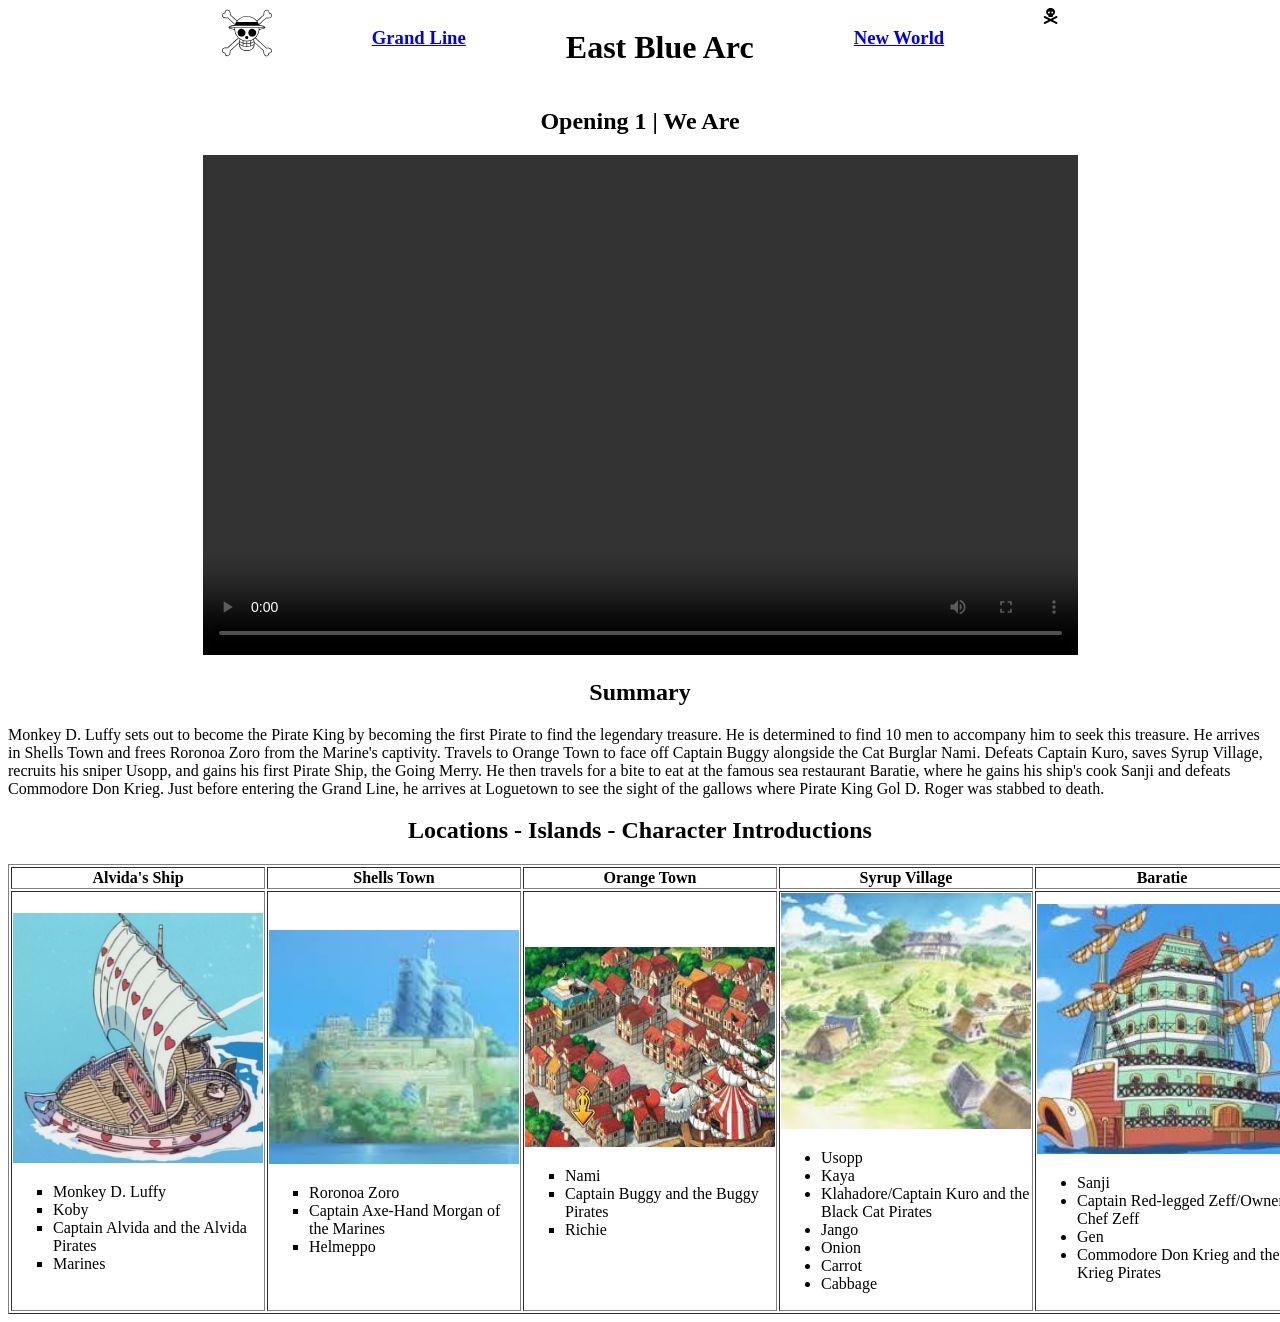
==== index.html @ ade409fc "Frontend Course Assignment 2" ====
<!DOCTYPE html>
<html lang="en">
 <head>
  <meta charset="UTF-8">
  <meta name="viewport" content="width=device-width, initial-scale=1.0">
  <title>One Piece Timeline Simplified | East Blue</title>
  <link rel="stylesheet" 
    href="https://cdnjs.cloudflare.com/ajax/libs/font-awesome/6.3.0/css/all.min.css" target="_blank"
integrity="sha512-SzlrxWUlpfuzQ+pcUCosxcglQRNAq/DZjVsC0lE40xsADsfeQoEypE+enwcOiGjk/bSuGGKHEyjSoQ1zVisanQ=="
crossorigin="anonymous" referrerpolicy="no-referrer" />
 </head>
 <body>    
  <div style="display:flex; gap:100px; justify-content:center">
   <img src="./assets/svgwaves_io_one-piece.svg" width="50px" height="50px">
   <div style="display:flex; gap:100px; justify-content:center">   
    <h3>
     <a href="./page2.html">Grand Line</a>
    </h3>
    <h1>East Blue Arc</h1>
    <h3>
     <a href="./page3.html">New World</a>
    </h3>
   </div>
   <i class="fa-solid fa-skull-crossbones" width="50px" height="50px"></i>
  </div>

  <div align="center">
    <h2>Opening 1 | We Are</h2>
    <video width="875px" height="500px" controls>
        <source src="./assets/opening-1.mp4">
    </video>
  </div>
  <h2 align="center">Summary</h2>
  <p align="justified">Monkey D. Luffy sets out to become the Pirate King by becoming the first Pirate to find the legendary treasure. He is determined to
    find 10 men to accompany him to seek this treasure. He arrives in Shells Town and frees Roronoa Zoro from the Marine's captivity. Travels to Orange Town
    to face off Captain Buggy alongside the Cat Burglar Nami. Defeats Captain Kuro, saves Syrup Village, recruits his sniper Usopp, and gains his first Pirate Ship,
    the Going Merry. He then travels for a bite to eat at the famous sea restaurant Baratie, where he gains his ship's cook Sanji and defeats Commodore Don Krieg. 
    Just before entering the Grand Line, he arrives at Loguetown to see the sight of the gallows where Pirate King Gol D. Roger was stabbed to death.
  </p>
  <div>
   <h2 align="center">Locations - Islands - Character Introductions</h2>
   <table border>
    <thead>
     <th scope="col">Alvida's Ship</th> 
     <th scope="col">Shells Town</th>
     <th scope="col">Orange Town</th>
     <th scope="col">Syrup Village</th>
     <th scope="col">Baratie</th>
     <th scope="col">Arlong Park</th>
     <th scope="col">Loguetown</th>
    </thead>
    <tbody>
     <td>
      <img src="./assets/alvidas-ship.png" width="250px">
      <ul type="square">
       <li>Monkey D. Luffy</li>
       <li>Koby</li>
       <li>Captain Alvida and the Alvida Pirates</li>
       <li>Marines</li>
      </ul>
     </td>
     <td>
      <img src="./assets/shells-town.jpg" width="250px">
      <ul type="square">
        <li>Roronoa Zoro</li>
        <li>Captain Axe-Hand Morgan of the Marines</li>
        <li>Helmeppo</li>
       </ul>
     </td>
     <td>
      <img src="./assets/orange-town.jpg" width="250px" height="200px">
      <ul type="square">
       <li>Nami</li>
       <li>Captain Buggy and the Buggy Pirates</li>
       <li>Richie</li>
      </ul>
     </td>
     <td>
      <img src="./assets/syrup-village.jpg" width="250px">
      <ul>
       <li>Usopp</li>
       <li>Kaya</li>
       <li>Klahadore/Captain Kuro and the Black Cat Pirates</li>
       <li>Jango</li>
       <li>Onion</li>
       <li>Carrot</li>
       <li>Cabbage</li>
      </ul>
     </td>
     <td>
      <img src="./assets/baratie.jpg" width="250px">
      <ul>
       <li>Sanji</li>
       <li>Captain Red-legged Zeff/Owner Chef Zeff</li>
       <li>Gen</li>
       <li>Commodore Don Krieg and the Krieg Pirates</li>
      </ul> 
    </td>
     <td>
      <img src="./assets/arlong-park.jpg" width="300px" height="200px">
      <ul>
       <li>Captain Arlong and the Arlong Pirates</li>
       <li>Bellamere (Diseased)</li>
       <li>Nojiko</li>
       <li>Sheriff Genzo</li>
      </ul>
     </td>
     <td>
      <img src="./assets/loguetown.jpg" width="250px" height="200px">
      <ul>
        <li>Captain Smoker of the Marines</li>
        <li>Lieutenant Tashigi of the Marines</li>
        <li>Monkey D. Dragon</li>
      </ul>
     </td>
    </tbody>
   </table>
  </div>
 </body>
</html>
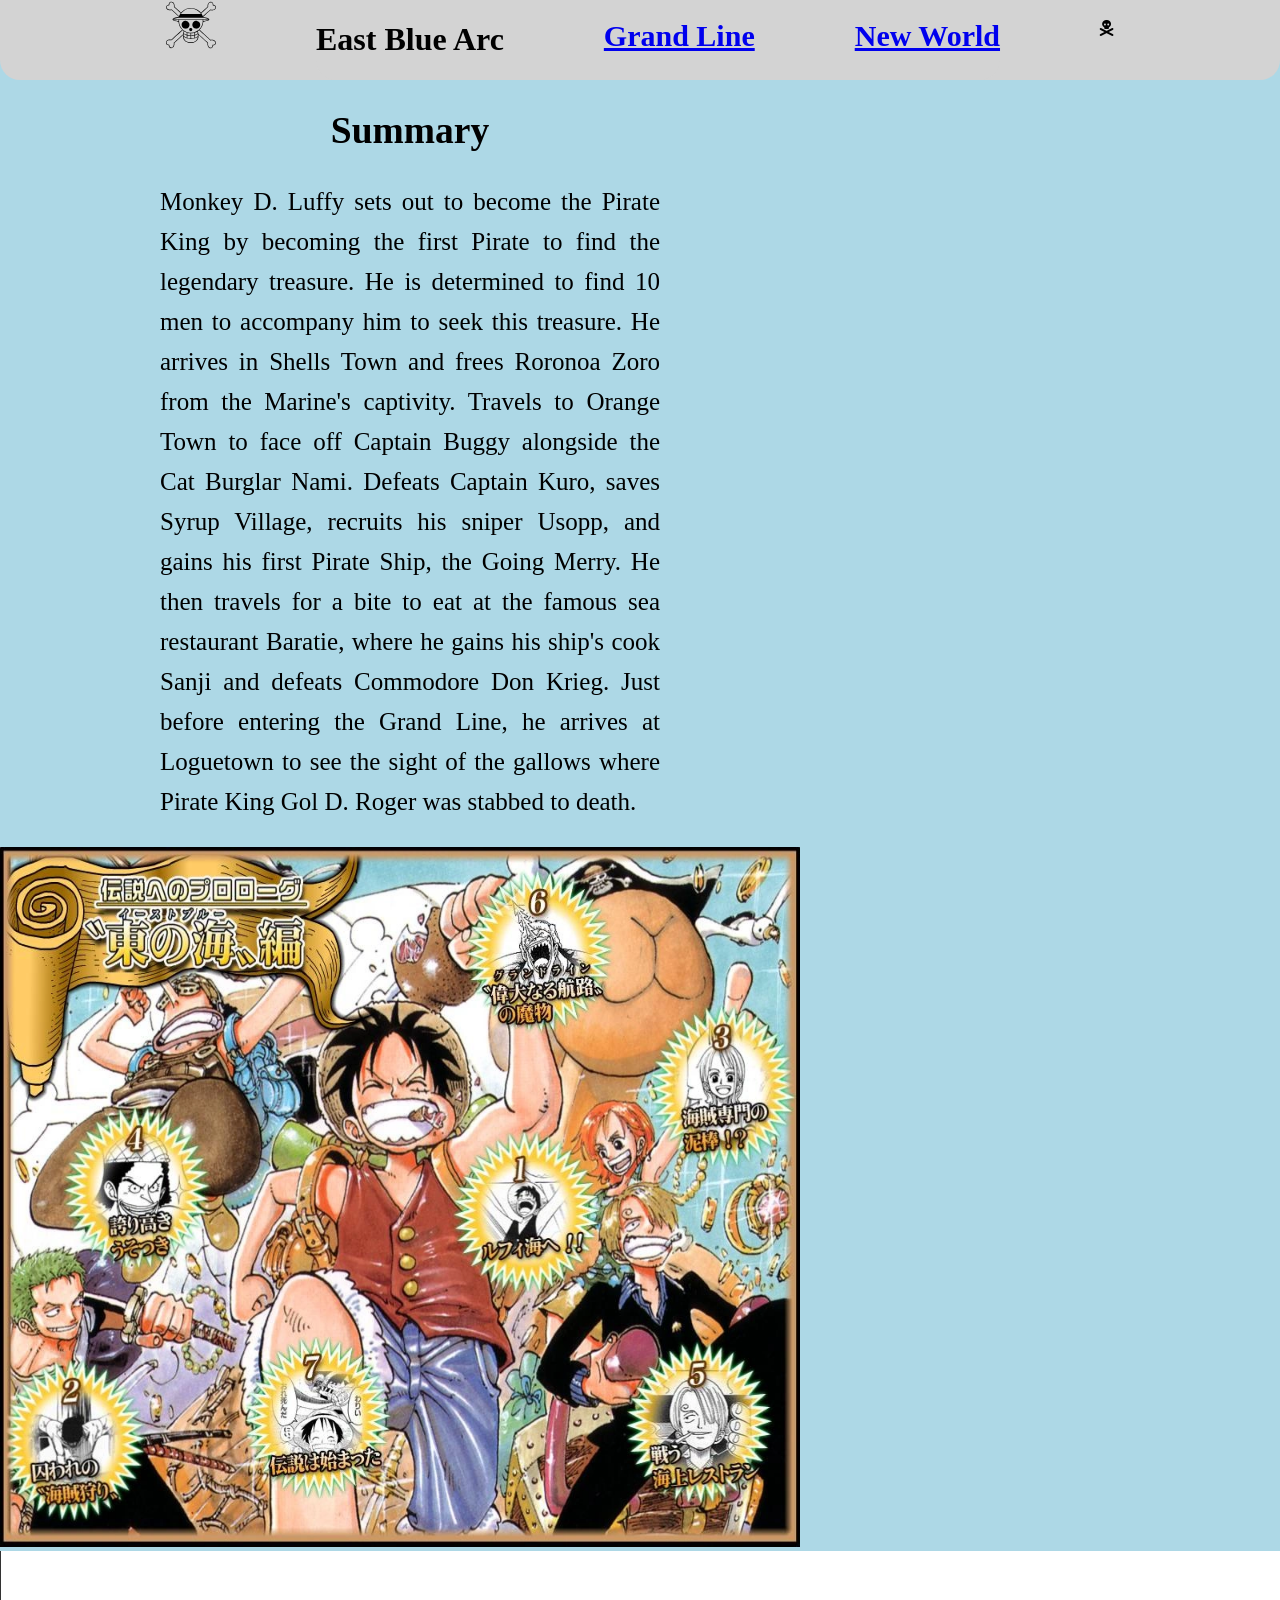
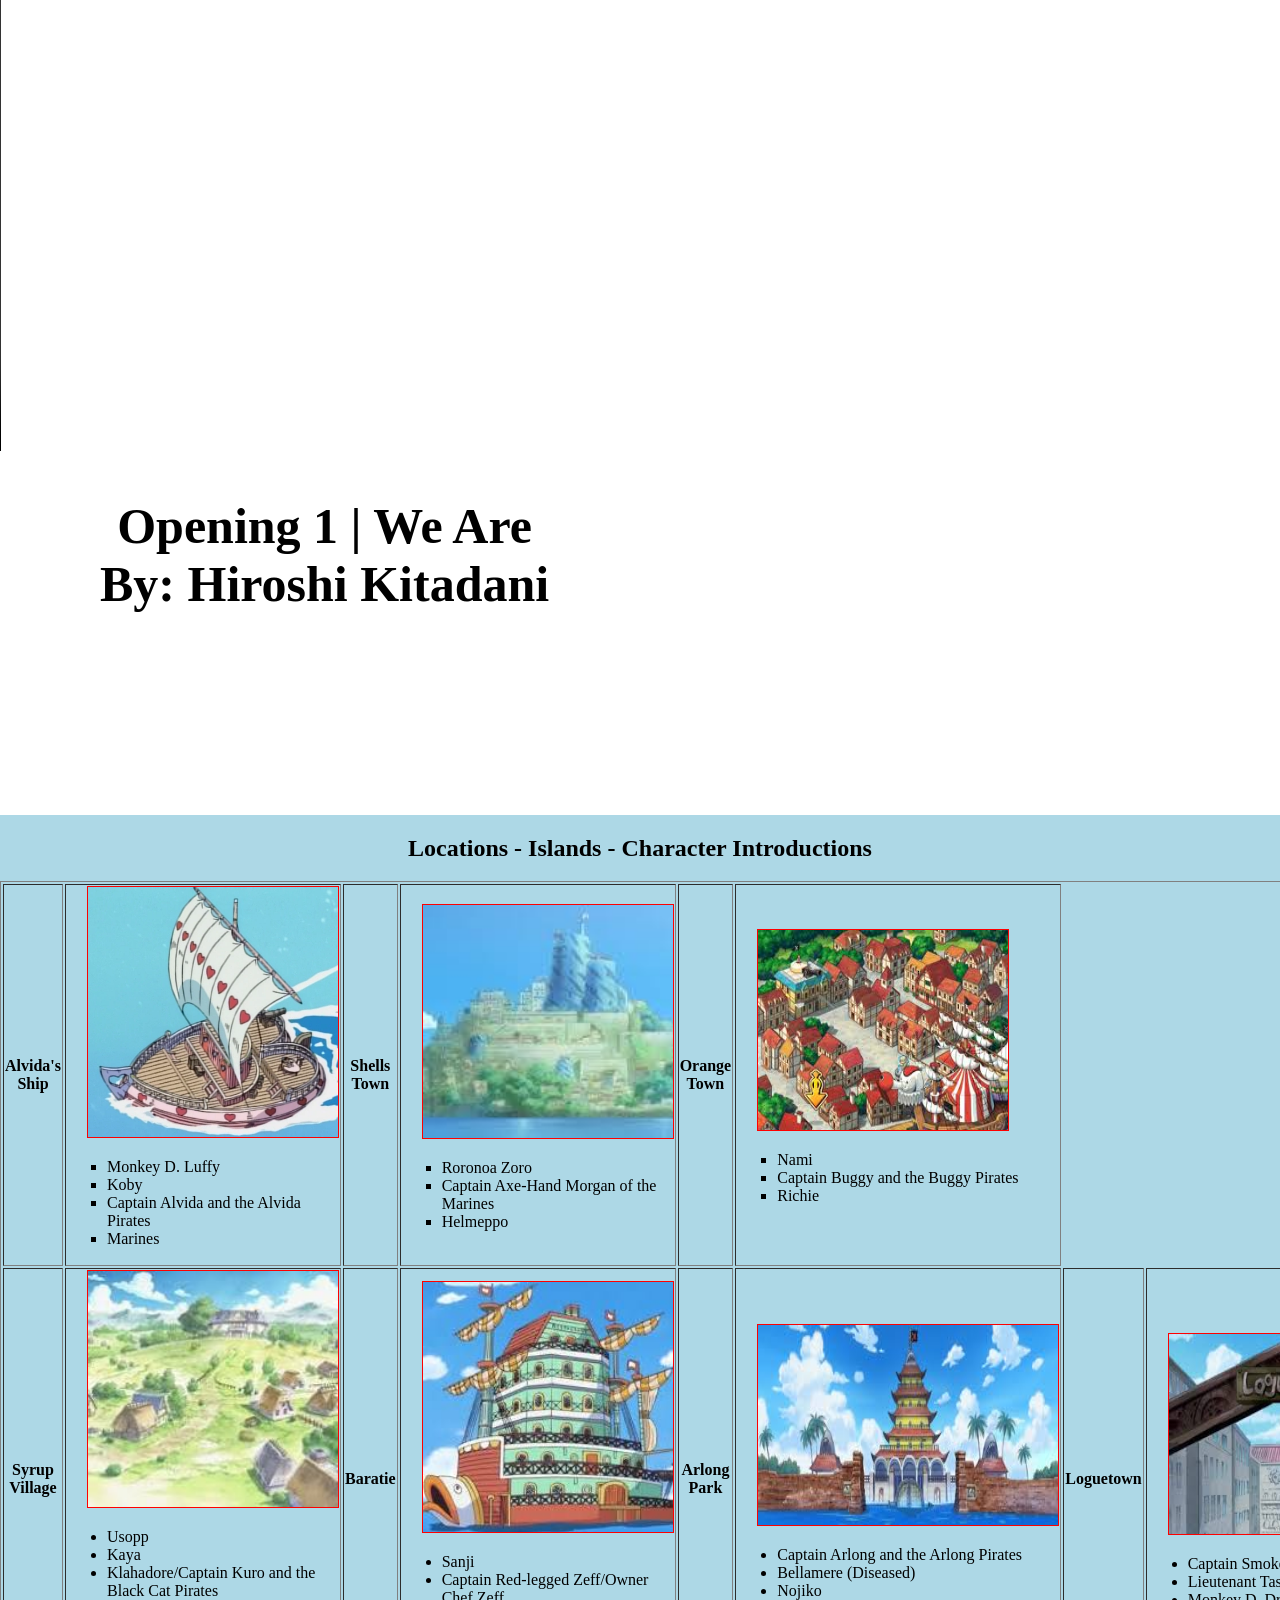
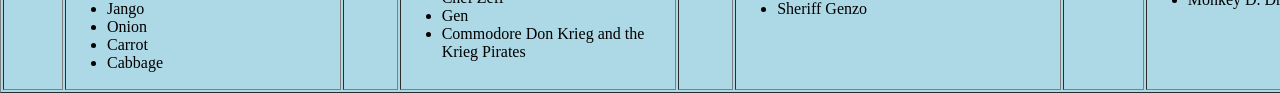
==== commit 0167bcbb: "Styled/Refactored as best and simple as I know" ====
--- a/index.html
+++ b/index.html
@@ -1,120 +1,164 @@
-<!DOCTYPE html>
+<!doctype html>
 <html lang="en">
- <head>
-  <meta charset="UTF-8">
-  <meta name="viewport" content="width=device-width, initial-scale=1.0">
-  <title>One Piece Timeline Simplified | East Blue</title>
-  <link rel="stylesheet" 
-    href="https://cdnjs.cloudflare.com/ajax/libs/font-awesome/6.3.0/css/all.min.css" target="_blank"
-integrity="sha512-SzlrxWUlpfuzQ+pcUCosxcglQRNAq/DZjVsC0lE40xsADsfeQoEypE+enwcOiGjk/bSuGGKHEyjSoQ1zVisanQ=="
-crossorigin="anonymous" referrerpolicy="no-referrer" />
- </head>
- <body>    
-  <div style="display:flex; gap:100px; justify-content:center">
-   <img src="./assets/svgwaves_io_one-piece.svg" width="50px" height="50px">
-   <div style="display:flex; gap:100px; justify-content:center">   
-    <h3>
-     <a href="./page2.html">Grand Line</a>
-    </h3>
-    <h1>East Blue Arc</h1>
-    <h3>
-     <a href="./page3.html">New World</a>
-    </h3>
-   </div>
-   <i class="fa-solid fa-skull-crossbones" width="50px" height="50px"></i>
-  </div>
+  <head>
+    <meta charset="UTF-8" />
+    <meta name="viewport" content="width=device-width, initial-scale=1.0" />
+    <title>One Piece Timeline Simplified | East Blue</title>
+    <link
+      rel="stylesheet"
+      href="https://cdnjs.cloudflare.com/ajax/libs/font-awesome/6.3.0/css/all.min.css"
+      target="_blank"
+      integrity="sha512-SzlrxWUlpfuzQ+pcUCosxcglQRNAq/DZjVsC0lE40xsADsfeQoEypE+enwcOiGjk/bSuGGKHEyjSoQ1zVisanQ=="
+      crossorigin="anonymous"
+      referrerpolicy="no-referrer"
+    />
+    <link rel="stylesheet" type="text/css" href="./styles/main.css" />
+  </head>
+  <body>
+    <header>
+      <div>
+        <img
+          src="./assets/svgwaves_io_one-piece.svg"
+          width="50px"
+          height="50px"
+        />
+        <div>
+          <h1>East Blue Arc</h1>
+          <h3>
+            <a href="./page2.html">Grand Line</a>
+          </h3>
+          <h3>
+            <a href="./page3.html">New World</a>
+          </h3>
+        </div>
+        <i class="fa-solid fa-skull-crossbones" width="50px" height="50px"></i>
+      </div>
+    </header>
 
-  <div align="center">
-    <h2>Opening 1 | We Are</h2>
-    <video width="875px" height="500px" controls>
-        <source src="./assets/opening-1.mp4">
-    </video>
-  </div>
-  <h2 align="center">Summary</h2>
-  <p align="justified">Monkey D. Luffy sets out to become the Pirate King by becoming the first Pirate to find the legendary treasure. He is determined to
-    find 10 men to accompany him to seek this treasure. He arrives in Shells Town and frees Roronoa Zoro from the Marine's captivity. Travels to Orange Town
-    to face off Captain Buggy alongside the Cat Burglar Nami. Defeats Captain Kuro, saves Syrup Village, recruits his sniper Usopp, and gains his first Pirate Ship,
-    the Going Merry. He then travels for a bite to eat at the famous sea restaurant Baratie, where he gains his ship's cook Sanji and defeats Commodore Don Krieg. 
-    Just before entering the Grand Line, he arrives at Loguetown to see the sight of the gallows where Pirate King Gol D. Roger was stabbed to death.
-  </p>
-  <div>
-   <h2 align="center">Locations - Islands - Character Introductions</h2>
-   <table border>
-    <thead>
-     <th scope="col">Alvida's Ship</th> 
-     <th scope="col">Shells Town</th>
-     <th scope="col">Orange Town</th>
-     <th scope="col">Syrup Village</th>
-     <th scope="col">Baratie</th>
-     <th scope="col">Arlong Park</th>
-     <th scope="col">Loguetown</th>
-    </thead>
-    <tbody>
-     <td>
-      <img src="./assets/alvidas-ship.png" width="250px">
-      <ul type="square">
-       <li>Monkey D. Luffy</li>
-       <li>Koby</li>
-       <li>Captain Alvida and the Alvida Pirates</li>
-       <li>Marines</li>
-      </ul>
-     </td>
-     <td>
-      <img src="./assets/shells-town.jpg" width="250px">
-      <ul type="square">
-        <li>Roronoa Zoro</li>
-        <li>Captain Axe-Hand Morgan of the Marines</li>
-        <li>Helmeppo</li>
-       </ul>
-     </td>
-     <td>
-      <img src="./assets/orange-town.jpg" width="250px" height="200px">
-      <ul type="square">
-       <li>Nami</li>
-       <li>Captain Buggy and the Buggy Pirates</li>
-       <li>Richie</li>
-      </ul>
-     </td>
-     <td>
-      <img src="./assets/syrup-village.jpg" width="250px">
-      <ul>
-       <li>Usopp</li>
-       <li>Kaya</li>
-       <li>Klahadore/Captain Kuro and the Black Cat Pirates</li>
-       <li>Jango</li>
-       <li>Onion</li>
-       <li>Carrot</li>
-       <li>Cabbage</li>
-      </ul>
-     </td>
-     <td>
-      <img src="./assets/baratie.jpg" width="250px">
-      <ul>
-       <li>Sanji</li>
-       <li>Captain Red-legged Zeff/Owner Chef Zeff</li>
-       <li>Gen</li>
-       <li>Commodore Don Krieg and the Krieg Pirates</li>
-      </ul> 
-    </td>
-     <td>
-      <img src="./assets/arlong-park.jpg" width="300px" height="200px">
-      <ul>
-       <li>Captain Arlong and the Arlong Pirates</li>
-       <li>Bellamere (Diseased)</li>
-       <li>Nojiko</li>
-       <li>Sheriff Genzo</li>
-      </ul>
-     </td>
-     <td>
-      <img src="./assets/loguetown.jpg" width="250px" height="200px">
-      <ul>
-        <li>Captain Smoker of the Marines</li>
-        <li>Lieutenant Tashigi of the Marines</li>
-        <li>Monkey D. Dragon</li>
-      </ul>
-     </td>
-    </tbody>
-   </table>
-  </div>
- </body>
-</html>+    <main>
+      <section class="summary-container">
+        <div class="summary-wrapper">
+          <h2>Summary</h2>
+          <p>
+            Monkey D. Luffy sets out to become the Pirate King by becoming the
+            first Pirate to find the legendary treasure. He is determined to
+            find 10 men to accompany him to seek this treasure. He arrives in
+            Shells Town and frees Roronoa Zoro from the Marine's captivity.
+            Travels to Orange Town to face off Captain Buggy alongside the Cat
+            Burglar Nami. Defeats Captain Kuro, saves Syrup Village, recruits
+            his sniper Usopp, and gains his first Pirate Ship, the Going Merry.
+            He then travels for a bite to eat at the famous sea restaurant
+            Baratie, where he gains his ship's cook Sanji and defeats Commodore
+            Don Krieg. Just before entering the Grand Line, he arrives at
+            Loguetown to see the sight of the gallows where Pirate King Gol D.
+            Roger was stabbed to death.
+          </p>
+        </div>
+        <div class="summary-img">
+          <img src="./assets/East_Blue_Saga.jpg" />
+        </div>
+      </section>
+
+      <section class="opening-container">
+        <div>
+          <video width="875px" height="500px" controls>
+            <source src="./assets/opening-1.mp4" />
+          </video>
+        </div>
+        <div class="opening-title">
+          <h2>Opening 1 | We Are <br />By: Hiroshi Kitadani</h2>
+        </div>
+      </section>
+
+      <section>
+        <h2 align="center">Locations - Islands - Character Introductions</h2>
+        <table border>
+          <tbody>
+            <tr>
+              <th scope="col">Alvida's Ship</th>
+              <td class="row-1">
+                <img src="./assets/alvidas-ship.png" width="250px" />
+                <ul type="square">
+                  <li>Monkey D. Luffy</li>
+                  <li>Koby</li>
+                  <li>Captain Alvida and the Alvida Pirates</li>
+                  <li>Marines</li>
+                </ul>
+              </td>
+
+              <th scope="col">Shells Town</th>
+              <td class="row-1">
+                <img src="./assets/shells-town.jpg" width="250px" />
+                <ul type="square">
+                  <li>Roronoa Zoro</li>
+                  <li>Captain Axe-Hand Morgan of the Marines</li>
+                  <li>Helmeppo</li>
+                </ul>
+                
+                <th scope="col">Orange Town</th>
+                <td class="row-1">
+                  <img
+                  src="./assets/orange-town.jpg"
+                  width="250px"
+                  height="200px"
+                  />
+                  <ul type="square">
+                    <li>Nami</li>
+                    <li>Captain Buggy and the Buggy Pirates</li>
+                    <li>Richie</li>
+                  </ul>
+                </td>
+              </tr>
+                <th scope="col">Syrup Village</th>
+                <td class="row-1">
+                  <img src="./assets/syrup-village.jpg" width="250px" />
+                <ul>
+                  <li>Usopp</li>
+                  <li>Kaya</li>
+                  <li>Klahadore/Captain Kuro and the Black Cat Pirates</li>
+                  <li>Jango</li>
+                  <li>Onion</li>
+                  <li>Carrot</li>
+                  <li>Cabbage</li>
+                </ul>
+              </td>
+              <th scope="col">Baratie</th>
+              <td>
+                <img src="./assets/baratie.jpg" width="250px" />
+                <ul>
+                  <li>Sanji</li>
+                  <li>Captain Red-legged Zeff/Owner Chef Zeff</li>
+                  <li>Gen</li>
+                  <li>Commodore Don Krieg and the Krieg Pirates</li>
+                </ul>
+              </td>
+            </td>
+          <th scope="col">Arlong Park</th>
+          <td>
+            <img
+            src="./assets/arlong-park.jpg"
+            width="300px"
+            height="200px"
+            />
+            <ul>
+              <li>Captain Arlong and the Arlong Pirates</li>
+                <li>Bellamere (Diseased)</li>
+                <li>Nojiko</li>
+                <li>Sheriff Genzo</li>
+              </ul>
+            </td>
+            <th scope="col">Loguetown</th>
+            <td class="loguetown">
+              <img src="./assets/loguetown.jpg" width="250px" height="200px" />
+              <ul>
+                <li>Captain Smoker of the Marines</li>
+                <li>Lieutenant Tashigi of the Marines</li>
+                <li>Monkey D. Dragon</li>
+              </ul>
+            </td>
+          </tbody>
+        </table>
+      </section>
+    </main>
+  </body>
+</html>
--- a/styles/main.css
+++ b/styles/main.css
@@ -0,0 +1,86 @@
+html,
+body {
+  margin: 0;
+  background-color: lightblue;
+}
+
+header {
+  margin-bottom: 0px;
+}
+
+header a {
+  font-size: 30px;
+}
+
+header i {
+  padding-top: 20px;
+}
+
+header div {
+  display: flex;
+  gap: 100px;
+  justify-content: center;
+  background-color: lightgray;
+  border-bottom-left-radius: 20px;
+  border-bottom-right-radius: 20px;
+}
+
+.summary-wrapper {
+  display: inline-block;
+  width: 500px;
+  font-size: 25px;
+  line-height: 40px;
+  margin-left: 160px;
+  margin-right: 30px;
+}
+
+.summary-wrapper h2 {
+  text-align: center;
+}
+
+.summary-wrapper p {
+  text-align: justify;
+}
+
+.summary-img {
+  display: inline-block;
+}
+
+.summary-img img {
+  height: 700px;
+  width: 800px;
+}
+
+.opening-container {
+  background-color: white;
+  height: 100%;
+  position: relative;
+}
+
+.opening-container > div {
+  display: inline-block;
+}
+
+.opening-container video {
+  display: inline-block;
+}
+
+.opening-title {
+  margin-left: 100px;
+  height: 40%;
+}
+
+.opening-container h2 {
+  font-size: 50px;
+  display: inline-block;
+  text-align: center;
+  vertical-align: 210px;
+  /* position: absolute;
+  top: 40%;
+  right: 12%; */
+}
+
+td img {
+  border: 1px red solid;
+  margin-left: 20px;
+}
